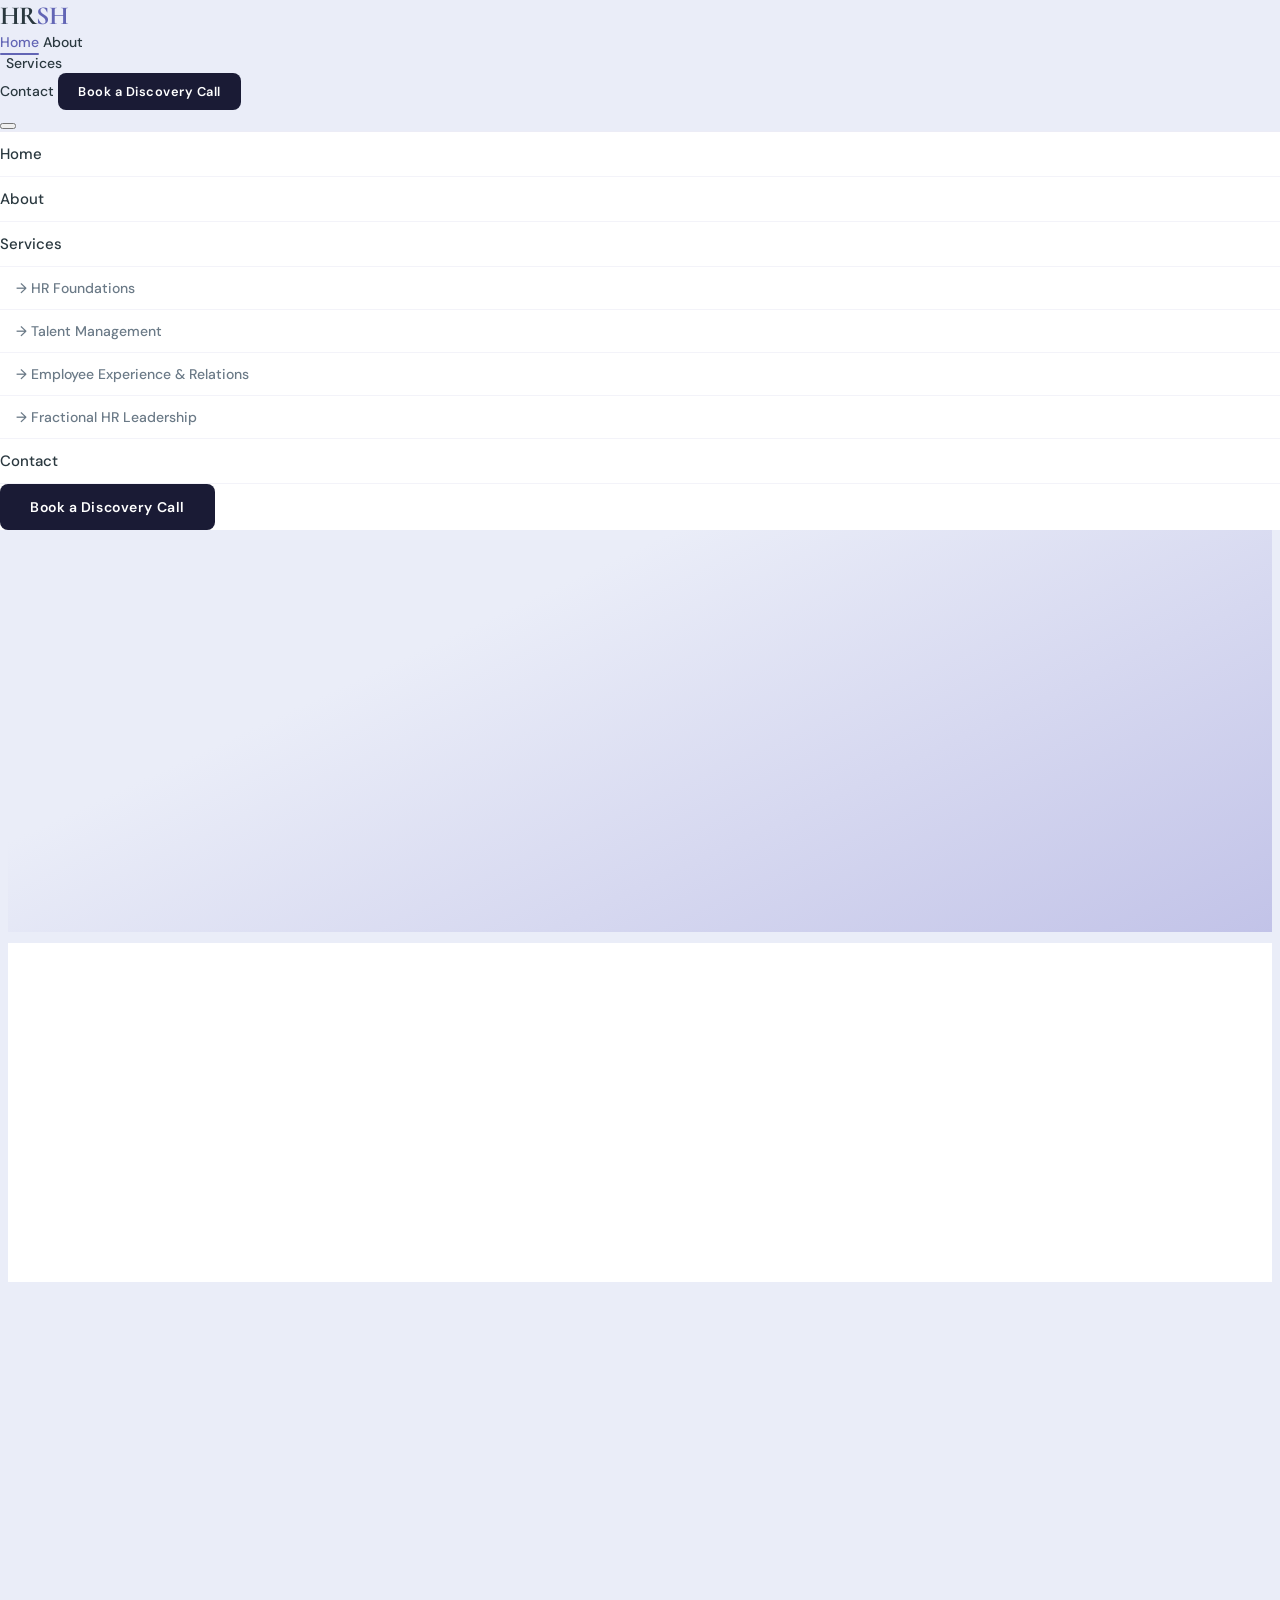
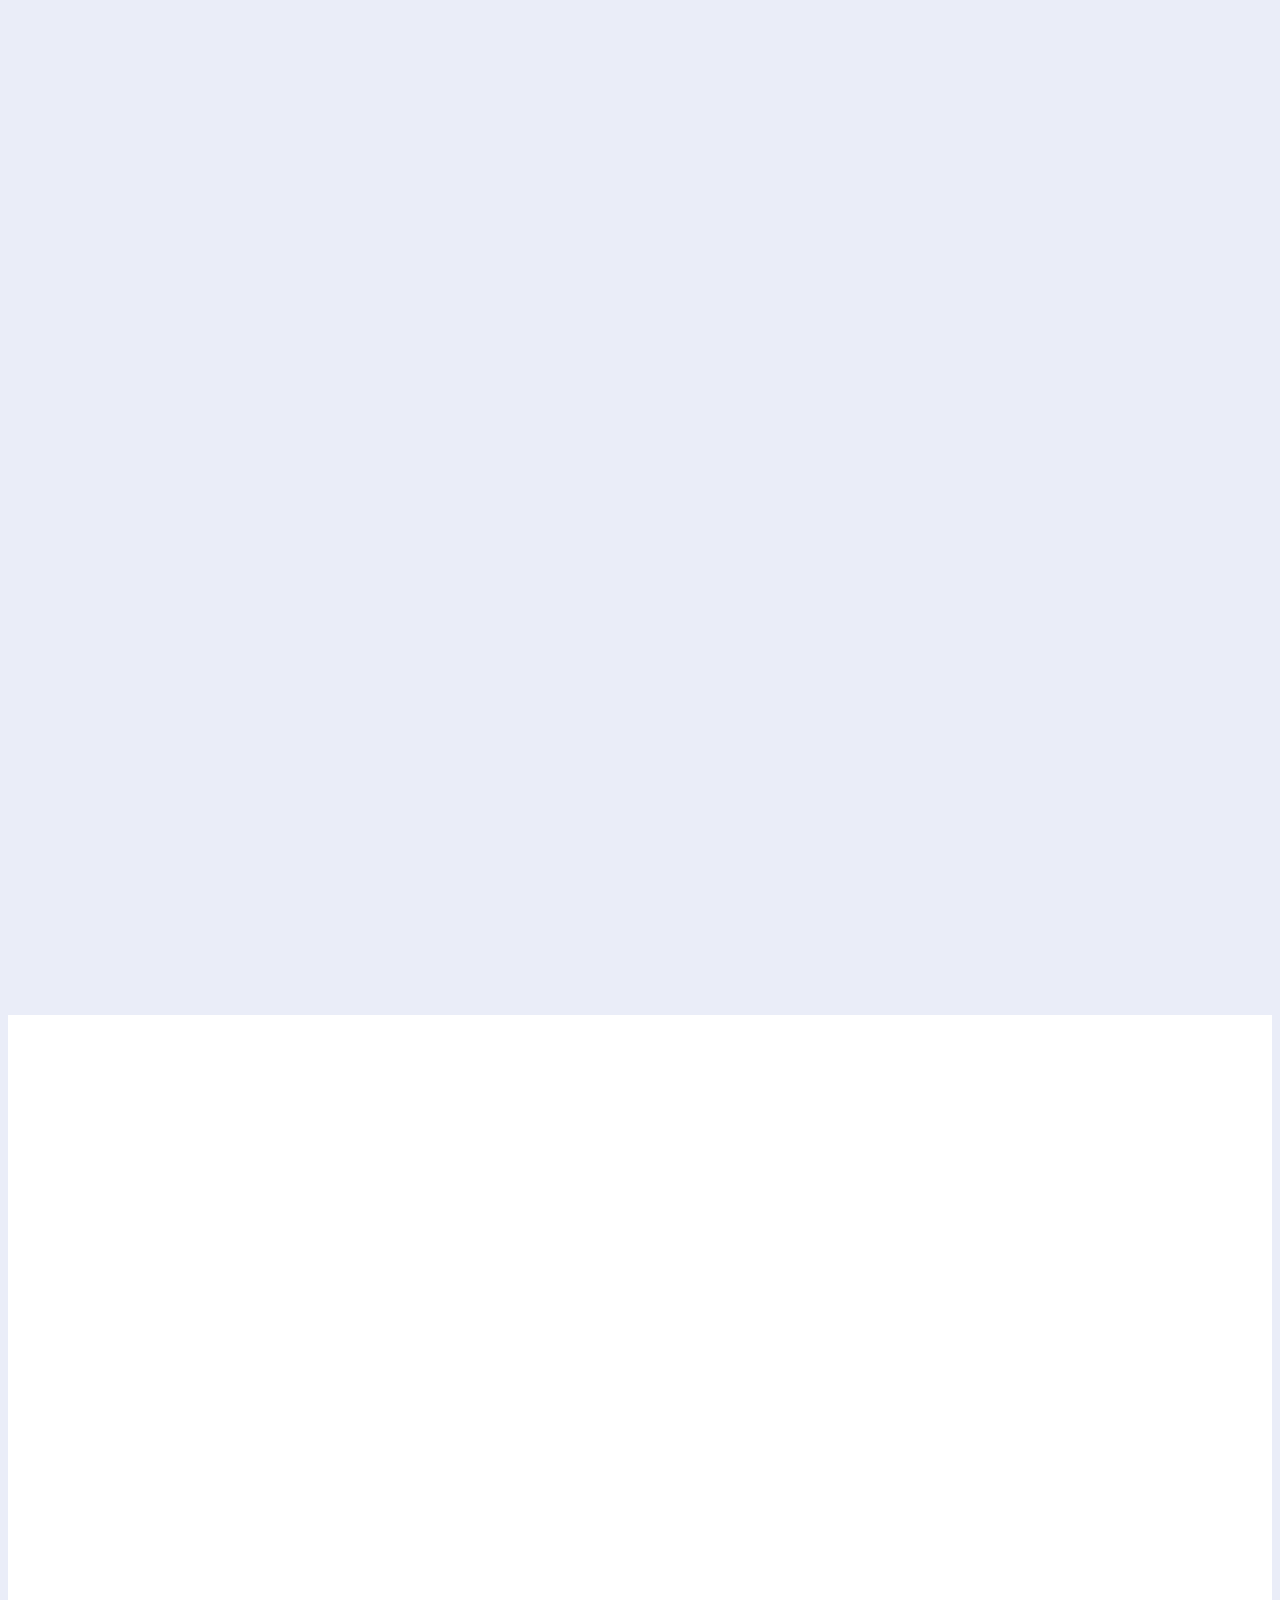
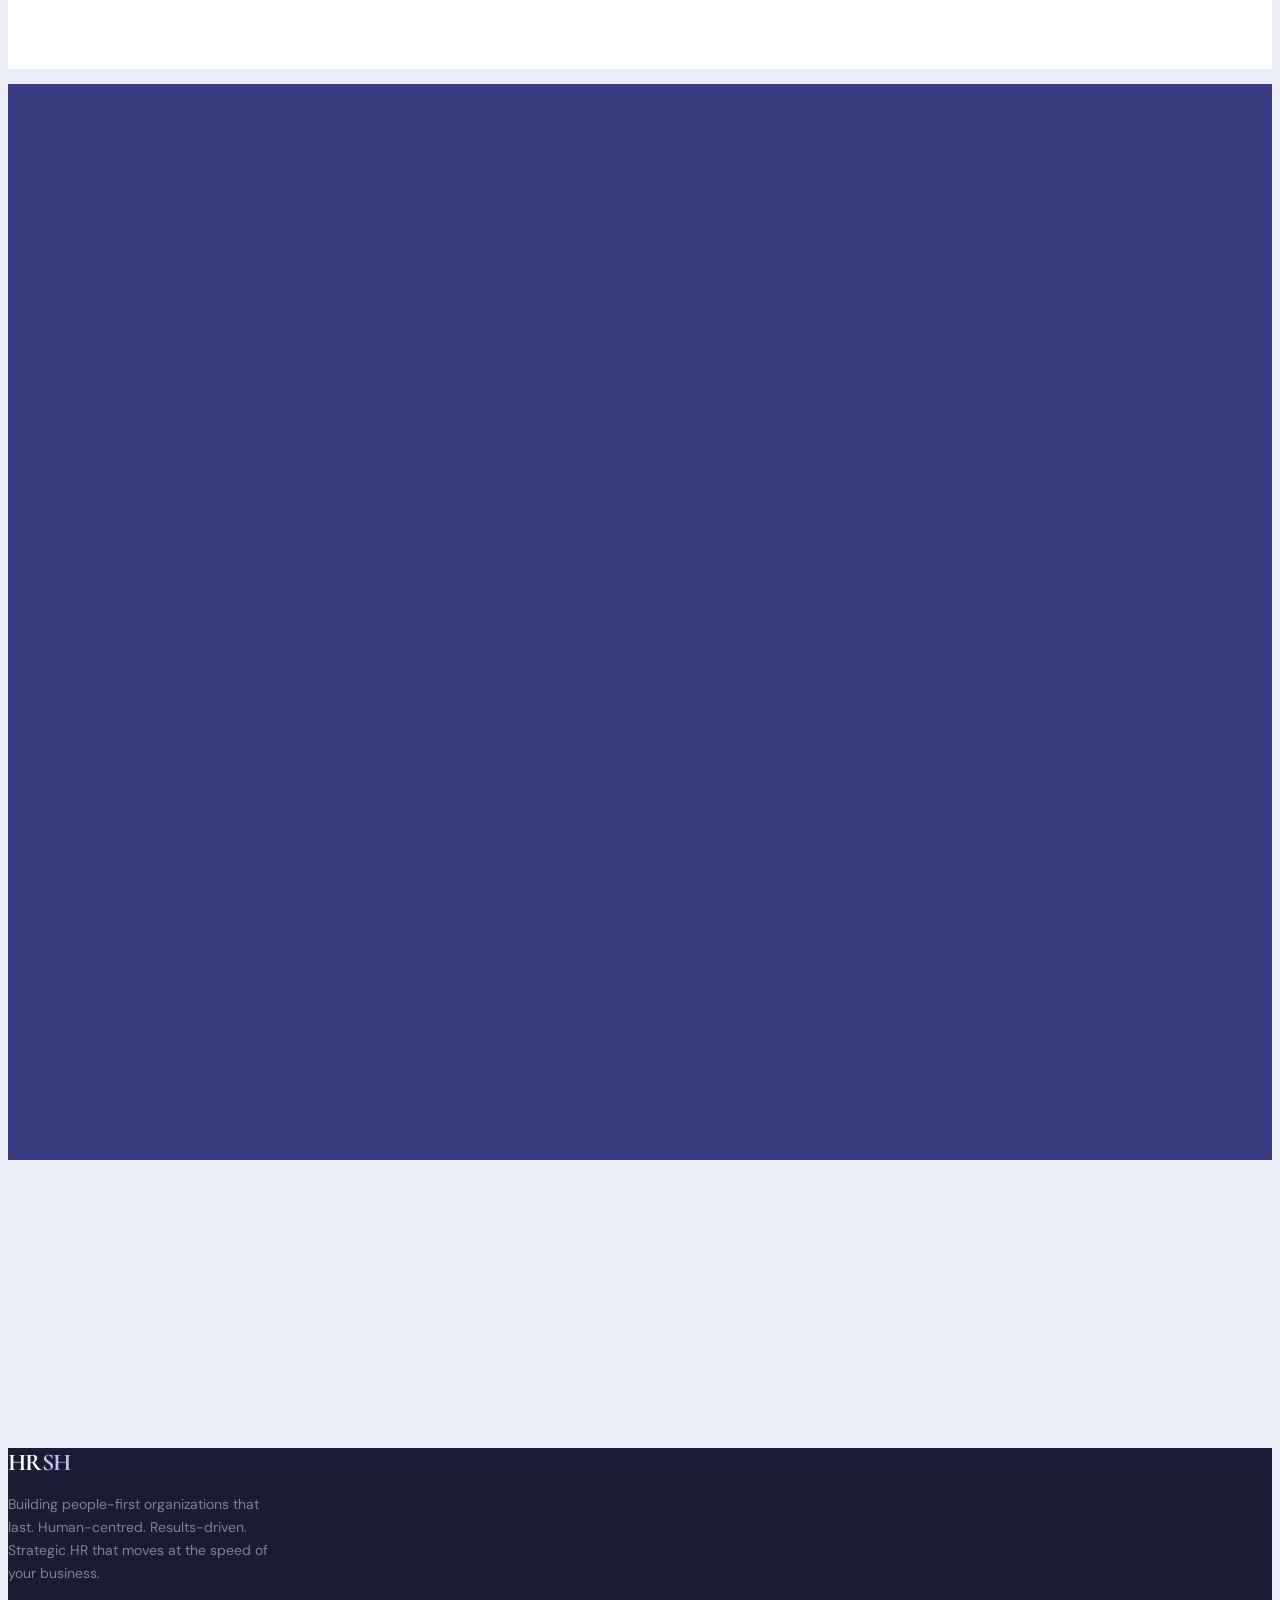
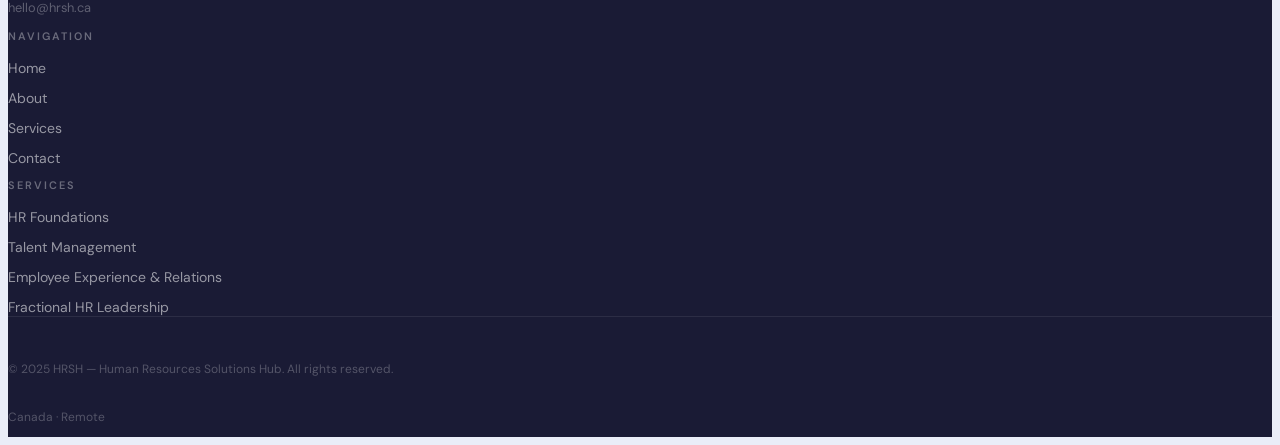
==== index.html @ 777a54f0 "Initial commit" ====
<!doctype html>
<html lang="en">
  <head>
    <meta charset="UTF-8" />
    <meta name="viewport" content="width=device-width, initial-scale=1.0" />
    <title>HRSH — Human Resources Solutions Hub</title>
    <script src="https://cdn.tailwindcss.com/3.4.17"></script>
    <script src="https://cdn.jsdelivr.net/npm/lucide@0.263.0/dist/umd/lucide.min.js"></script>
    <link rel="preconnect" href="https://fonts.googleapis.com" />
    <link
      href="https://fonts.googleapis.com/css2?family=Cormorant+Garamond:ital,wght@0,300;0,400;0,500;0,600;0,700;1,300;1,400;1,500;1,600;1,700&family=DM+Sans:wght@300;400;500;600&display=swap"
      rel="stylesheet"
    />
    <script>
      tailwind.config = {
        theme: {
          extend: {
            colors: {
              "pg-bg": "#EAEDF8",
              surface: "#FFFFFF",
              "txt-dark": "#2A383F",
              "txt-mid": "#6B7A87",
              peri: "#6265B5",
              "peri-deep": "#3A3D82",
              "peri-lite": "#C2C3E8",
              "cta-blk": "#1A1B35",
            },
            fontFamily: {
              display: ['"Cormorant Garamond"', "Georgia", "serif"],
              body: ['"DM Sans"', "system-ui", "sans-serif"],
            },
          },
        },
      };
    </script>

        <link rel="stylesheet" href="css/styles.css" />

  </head>

  <body class="font-body">
    <!-- ═══ NAV ═══ -->
    <nav class="nav-wrap" id="main-nav">
      <div
        class="max-w-7xl mx-auto px-6 lg:px-12 flex items-center justify-between h-20"
      >
        <a
          href="#"
          onclick="
            navigateTo('home');
            return false;
          "
          class="logo-mark"
          >HR<span class="sh">SH</span></a
        >
        <div class="hidden md:flex items-center gap-10">
          <a
            href="#"
            onclick="
              navigateTo('home');
              return false;
            "
            class="nav-link active"
            data-nav="home"
            >Home</a
          >
          <a
            href="#"
            onclick="
              navigateTo('about');
              return false;
            "
            class="nav-link"
            data-nav="about"
            >About</a
          >
          <div class="has-dropdown">
            <button
              class="nav-link flex items-center gap-1"
              data-nav="services"
              onclick="
                navigateTo('services');
                return false;
              "
            >
              Services
              <i
                data-lucide="chevron-down"
                class="w-3.5 h-3.5 dropdown-arrow"
              ></i>
            </button>
            <div class="dropdown-menu">
              <div
                class="dropdown-item"
                onclick="navigateTo('svc-foundations')"
              >
                <span class="di-icon"
                  ><i
                    data-lucide="layers"
                    class="w-3.5 h-3.5"
                    style="color: #6265b5"
                  ></i></span
                >HR Foundations
              </div>
              <div class="dropdown-item" onclick="navigateTo('svc-talent')">
                <span class="di-icon"
                  ><i
                    data-lucide="users"
                    class="w-3.5 h-3.5"
                    style="color: #6265b5"
                  ></i></span
                >Talent Management
              </div>
              <div class="dropdown-item" onclick="navigateTo('svc-experience')">
                <span class="di-icon"
                  ><i
                    data-lucide="heart"
                    class="w-3.5 h-3.5"
                    style="color: #6265b5"
                  ></i></span
                >Employee Experience &amp; Relations
              </div>
              <div class="dropdown-item" onclick="navigateTo('svc-fractional')">
                <span class="di-icon"
                  ><i
                    data-lucide="briefcase"
                    class="w-3.5 h-3.5"
                    style="color: #6265b5"
                  ></i></span
                >Fractional HR Leadership
              </div>
            </div>
          </div>
          <a
            href="#"
            onclick="
              navigateTo('contact');
              return false;
            "
            class="nav-link"
            data-nav="contact"
            >Contact</a
          >
          <a
            href="#"
            onclick="
              navigateTo('contact');
              return false;
            "
            class="btn-cta"
            style="padding: 0.625rem 1.25rem; font-size: 0.8rem"
            >Book a Discovery Call</a
          >
        </div>
        <button id="mobileToggle" class="md:hidden p-2" style="color: #2a383f">
          <i data-lucide="menu" class="w-6 h-6"></i>
        </button>
      </div>
      <div
        id="mobile-menu"
        class="hidden md:hidden px-6 pb-6 pt-2"
        style="
          background: #ffffff;
          border-top: 1px solid rgba(98, 101, 181, 0.12);
        "
      >
        <a
          href="#"
          onclick="
            navigateTo('home');
            toggleMobile();
            return false;
          "
          class="mobile-nav-link"
          >Home</a
        >
        <a
          href="#"
          onclick="
            navigateTo('about');
            toggleMobile();
            return false;
          "
          class="mobile-nav-link"
          >About</a
        >
        <a
          href="#"
          onclick="
            navigateTo('services');
            toggleMobile();
            return false;
          "
          class="mobile-nav-link"
          >Services</a
        >
        <a
          href="#"
          onclick="
            navigateTo('svc-foundations');
            toggleMobile();
            return false;
          "
          class="mobile-nav-link"
          style="padding-left: 1rem; font-size: 0.875rem; color: #6b7a87"
          >&#8594; HR Foundations</a
        >
        <a
          href="#"
          onclick="
            navigateTo('svc-talent');
            toggleMobile();
            return false;
          "
          class="mobile-nav-link"
          style="padding-left: 1rem; font-size: 0.875rem; color: #6b7a87"
          >&#8594; Talent Management</a
        >
        <a
          href="#"
          onclick="
            navigateTo('svc-experience');
            toggleMobile();
            return false;
          "
          class="mobile-nav-link"
          style="padding-left: 1rem; font-size: 0.875rem; color: #6b7a87"
          >&#8594; Employee Experience &amp; Relations</a
        >
        <a
          href="#"
          onclick="
            navigateTo('svc-fractional');
            toggleMobile();
            return false;
          "
          class="mobile-nav-link"
          style="padding-left: 1rem; font-size: 0.875rem; color: #6b7a87"
          >&#8594; Fractional HR Leadership</a
        >
        <a
          href="#"
          onclick="
            navigateTo('contact');
            toggleMobile();
            return false;
          "
          class="mobile-nav-link"
          >Contact</a
        >
        <a
          href="#"
          onclick="
            navigateTo('contact');
            toggleMobile();
            return false;
          "
          class="btn-cta mt-4 justify-center w-full"
          >Book a Discovery Call</a
        >
      </div>
    </nav>

    <!-- ═══════════════════════════════════════
     PAGE 1 — HOME
═══════════════════════════════════════ -->
    <div id="page-home" class="page active-page">
      <!-- HERO -->
      <section
        class="px-6 lg:px-12 pt-36 pb-24 lg:pt-44 lg:pb-32"
        style="background: linear-gradient(155deg, #eaedf8 55%, #c2c3e8 100%)"
      >
        <div class="max-w-7xl mx-auto">
          <div class="grid lg:grid-cols-2 gap-16 items-center">
            <div>
              <p class="eyebrow mb-6 fade-up">Human-Centred. Results-Driven.</p>
              <h1 class="display-hero mb-7 fade-up d1" style="color: #2a383f">
                Growing Teams.<br /><em style="color: #6265b5"
                  >Stronger Foundations.</em
                >
              </h1>
              <p
                class="body-lg mb-10 max-w-lg fade-up d2"
                style="color: #6b7a87"
              >
                When your team gets bigger, your HR needs to get smarter. HRSH
                builds lean, automated HR foundations that give your business
                the structure to move fast, without the overhead.
              </p>
              <div class="flex flex-wrap gap-4 fade-up d3">
                <a
                  href="#"
                  onclick="
                    navigateTo('contact');
                    return false;
                  "
                  class="btn-cta"
                  >Build Your HR Foundation
                  <i data-lucide="arrow-right" class="w-4 h-4"></i
                ></a>
                <a
                  href="#"
                  onclick="
                    navigateTo('services');
                    return false;
                  "
                  class="btn-outline"
                  >Our Services</a
                >
              </div>
            </div>
            <div class="hidden lg:block fade-up d2">
              <div class="hero-photo" style="height: 480px">
                <img
                  src="https://images.unsplash.com/photo-1522071820081-009f0129c71c?w=900&auto=format&fit=crop&q=80"
                  alt="Happy team collaborating in a bright modern office"
                  loading="lazy"
                />
                <div class="hero-overlay"></div>
                <div
                  style="
                    position: absolute;
                    bottom: 1.5rem;
                    left: 1.5rem;
                    background: rgba(255, 255, 255, 0.96);
                    border-radius: 12px;
                    padding: 1rem 1.25rem;
                    box-shadow: 0 12px 32px rgba(42, 56, 63, 0.14);
                    border: 1px solid rgba(194, 195, 232, 0.4);
                  "
                >
                  <p
                    class="eyebrow"
                    style="font-size: 0.6rem; margin-bottom: 0.25rem"
                  >
                    Proven Impact
                  </p>
                  <p
                    style="
                      font-family: &quot;Cormorant Garamond&quot;, serif;
                      font-size: 2.25rem;
                      font-weight: 700;
                      color: #6265b5;
                      line-height: 1;
                    "
                  >
                    3&times;
                  </p>
                  <p
                    style="
                      font-size: 0.75rem;
                      color: #6b7a87;
                      font-weight: 500;
                      margin-top: 0.2rem;
                    "
                  >
                    Faster Hiring
                  </p>
                </div>
              </div>
            </div>
          </div>
        </div>
      </section>

      <!-- WHY HRSH -->
      <section class="py-24 lg:py-32 px-6 lg:px-12" style="background: #ffffff">
        <div class="max-w-7xl mx-auto">
          <div class="grid lg:grid-cols-2 gap-20 items-start">
            <div class="fade-up">
              <p class="eyebrow mb-5">Why Choose HRSH</p>
              <h2 class="display-h2 mb-6" style="color: #2a383f">
                Growth Brings Complexity. Your HR Foundation Is How You Manage
                It.
              </h2>
              <div class="peri-line"></div>
            </div>
            <div class="fade-up d2">
              <p class="body-lg mb-6" style="color: #6b7a87">
                More hires mean more complexity. More complexity means the
                informal approach: the spreadsheets, the ad hoc policies, the
                figuring-it-out-as-you-go, stops being enough.
              </p>
              <p class="body-lg mb-6" style="color: #6b7a87">
                That's the moment HRSH is built for.
              </p>
              <p class="body-lg" style="color: #6b7a87">
                We design and automate the HR infrastructure that lets you keep
                hiring confidently, stay compliant, and build a team that
                performs, without adding headcount to your HR function.
              </p>
            </div>
          </div>
        </div>
      </section>

      <!-- SERVICES SNAPSHOT -->
      <section class="py-24 lg:py-32 px-6 lg:px-12" style="background: #eaedf8">
        <div class="max-w-7xl mx-auto">
          <div class="mb-14 fade-up">
            <p class="eyebrow mb-4">What We Do</p>
            <h2 class="display-h2 mb-3" style="color: #2a383f">
              Four Ways We Build Your HR Foundation
            </h2>
            <p class="body-sm max-w-xl">
              Each service is built to flex as your business evolves. Start
              where the priority is. Add more when you're ready.
            </p>
          </div>
          <div class="grid md:grid-cols-2 gap-6 mb-12">
            <div
              class="service-tile fade-up d1"
              onclick="navigateTo('svc-foundations')"
            >
              <h3 class="display-h3 mb-2" style="color: #2a383f">
                HR Foundations
              </h3>
              <p
                class="mb-3"
                style="
                  color: #6265b5;
                  font-size: 0.875rem;
                  font-weight: 600;
                  font-style: italic;
                "
              >
                Efficient systems. Built to last.
              </p>
              <p class="body-sm mb-6">
                A complete audit of where you stand today: policies, handbooks,
                processes, and workflows, followed by a lean, automated HR
                foundation built for where you're headed.
              </p>
              <div
                class="flex items-center gap-2"
                style="color: #6265b5; font-size: 0.875rem; font-weight: 600"
              >
                Explore service
                <i data-lucide="arrow-right" class="w-4 h-4 tile-arrow"></i>
              </div>
            </div>
            <div
              class="service-tile fade-up d2"
              onclick="navigateTo('svc-talent')"
            >
              <h3 class="display-h3 mb-2" style="color: #2a383f">
                Talent Management
              </h3>
              <p
                class="mb-3"
                style="
                  color: #6265b5;
                  font-size: 0.875rem;
                  font-weight: 600;
                  font-style: italic;
                "
              >
                Hire well. Build better.
              </p>
              <p class="body-sm mb-6">
                The recruitment, performance, and development infrastructure to
                bring the right people in, set them up for success, and keep
                your standards high as your headcount climbs.
              </p>
              <div
                class="flex items-center gap-2"
                style="color: #6265b5; font-size: 0.875rem; font-weight: 600"
              >
                Explore service
                <i data-lucide="arrow-right" class="w-4 h-4 tile-arrow"></i>
              </div>
            </div>
            <div
              class="service-tile fade-up d3"
              onclick="navigateTo('svc-experience')"
            >
              <h3 class="display-h3 mb-2" style="color: #2a383f">
                Employee Experience &amp; Relations
              </h3>
              <p
                class="mb-3"
                style="
                  color: #6265b5;
                  font-size: 0.875rem;
                  font-weight: 600;
                  font-style: italic;
                "
              >
                Culture that holds as you grow.
              </p>
              <p class="body-sm mb-6">
                Structured engagement, clear communication frameworks, and
                employee relations processes that build a culture grounded in
                your values and keep it consistent as your team grows.
              </p>
              <div
                class="flex items-center gap-2"
                style="color: #6265b5; font-size: 0.875rem; font-weight: 600"
              >
                Explore service
                <i data-lucide="arrow-right" class="w-4 h-4 tile-arrow"></i>
              </div>
            </div>
            <div
              class="service-tile fade-up d4"
              onclick="navigateTo('svc-fractional')"
            >
              <h3 class="display-h3 mb-2" style="color: #2a383f">
                Fractional HR Leadership &amp; Support
              </h3>
              <p
                class="mb-3"
                style="
                  color: #6265b5;
                  font-size: 0.875rem;
                  font-weight: 600;
                  font-style: italic;
                "
              >
                Senior HR expertise. Right-sized for your stage.
              </p>
              <p class="body-sm mb-6">
                Direct access to experienced HR leadership on a flexible basis,
                covering the strategic decisions, compliance questions, and
                people challenges that come with fast growth.
              </p>
              <div
                class="flex items-center gap-2"
                style="color: #6265b5; font-size: 0.875rem; font-weight: 600"
              >
                Explore service
                <i data-lucide="arrow-right" class="w-4 h-4 tile-arrow"></i>
              </div>
            </div>
          </div>
          <div class="text-center fade-up">
            <a
              href="#"
              onclick="
                navigateTo('services');
                return false;
              "
              class="btn-outline"
              >&#8594; See All Services</a
            >
          </div>
        </div>
      </section>

      <!-- HOW IT WORKS -->
      <section class="py-24 lg:py-32 px-6 lg:px-12" style="background: #ffffff">
        <div class="max-w-5xl mx-auto text-center">
          <p class="eyebrow mb-4 fade-up">Process</p>
          <h2 class="display-h2 mb-16 fade-up d1" style="color: #2a383f">
            How It Works
          </h2>
          <div class="grid md:grid-cols-3 gap-10">
            <div class="fade-up d1">
              <div class="process-badge mx-auto mb-6">1</div>
              <h3 class="display-h3 mb-3" style="color: #2a383f">
                Free Consultation
              </h3>
              <p class="body-sm">
                We map where you are and what your HR needs to look like to
                support your next phase.
              </p>
            </div>
            <div class="fade-up d2">
              <div class="process-badge mx-auto mb-6">2</div>
              <h3 class="display-h3 mb-3" style="color: #2a383f">
                Scoped Engagement
              </h3>
              <p class="body-sm">
                We scope the engagement: one service, a combination, or the full
                suite.
              </p>
            </div>
            <div class="fade-up d3">
              <div class="process-badge mx-auto mb-6">3</div>
              <h3 class="display-h3 mb-3" style="color: #2a383f">
                Build, Automate &amp; Scale
              </h3>
              <p class="body-sm">
                We build, automate, and optimize. Your HR scales as you do.
              </p>
            </div>
          </div>
        </div>
      </section>

      <!-- STATS -->
      <section class="py-24 lg:py-32 px-6 lg:px-12 peri-band">
        <div class="max-w-7xl mx-auto">
          <p class="eyebrow mb-4 text-center fade-up" style="color: #c2c3e8">
            By the Numbers
          </p>
          <h2
            class="display-h2 text-center mb-16 fade-up d1"
            style="color: #ffffff"
          >
            Results You Can Point To
          </h2>
          <div class="grid grid-cols-2 md:grid-cols-5 gap-8">
            <div class="text-center fade-up d1">
              <p class="stat-number">15%</p>
              <div class="stat-divider"></div>
              <p
                class="text-xs uppercase tracking-wider font-medium mt-1"
                style="color: rgba(255, 255, 255, 0.6)"
              >
                Improvement in Talent Retention
              </p>
            </div>
            <div class="text-center fade-up d2">
              <p class="stat-number">50%</p>
              <div class="stat-divider"></div>
              <p
                class="text-xs uppercase tracking-wider font-medium mt-1"
                style="color: rgba(255, 255, 255, 0.6)"
              >
                Leadership Promotions Within Six Months
              </p>
            </div>
            <div class="text-center fade-up d3">
              <p class="stat-number">10pts</p>
              <div class="stat-divider"></div>
              <p
                class="text-xs uppercase tracking-wider font-medium mt-1"
                style="color: rgba(255, 255, 255, 0.6)"
              >
                Increase in Engagement Scores
              </p>
            </div>
            <div class="text-center fade-up d3">
              <p class="stat-number">400+</p>
              <div class="stat-divider"></div>
              <p
                class="text-xs uppercase tracking-wider font-medium mt-1"
                style="color: rgba(255, 255, 255, 0.6)"
              >
                Employees Engaged Through DEIB Programming
              </p>
            </div>
            <div class="text-center fade-up d4">
              <p class="stat-number">30%</p>
              <div class="stat-divider"></div>
              <p
                class="text-xs uppercase tracking-wider font-medium mt-1"
                style="color: rgba(255, 255, 255, 0.6)"
              >
                Faster Time-to-Productivity After Onboarding Redesign
              </p>
            </div>
          </div>
        </div>
      </section>

      <!-- HOME CTA BANNER -->
      <section class="py-24 lg:py-32 px-6 lg:px-12" style="background: #eaedf8">
        <div class="max-w-3xl mx-auto text-center fade-up">
          <p class="eyebrow mb-5">Ready to Begin?</p>
          <h2 class="display-h2 mb-6" style="color: #2a383f">
            Ready to Build HR That Moves as Fast as Your Business?
          </h2>
          <p class="body-lg mb-4" style="color: #6b7a87">
            Let's start with where you are today and build the foundation your
            team needs for what's next.
          </p>
          <p class="body-sm mb-10">Book a free consultation.</p>
          <a
            href="#"
            onclick="
              navigateTo('contact');
              return false;
            "
            class="btn-cta"
            >Let's Get to Work! <i data-lucide="arrow-right" class="w-4 h-4"></i
          ></a>
        </div>
      </section>
    </div>


    <!-- FOOTER -->
    <footer class="py-16 px-6 lg:px-12 dark-band">
      <div class="max-w-7xl mx-auto">
        <div class="grid md:grid-cols-4 gap-12 mb-12">
          <div class="md:col-span-2">
            <a
              href="#"
              onclick="
                navigateTo('home');
                return false;
              "
              style="
                font-family: &quot;Cormorant Garamond&quot;, serif;
                font-weight: 700;
                font-size: 1.5rem;
                color: #ffffff;
                letter-spacing: -0.03em;
                text-decoration: none;
              "
              >HR<span style="color: #c2c3e8">SH</span></a
            >
            <p
              style="
                color: rgba(255, 255, 255, 0.45);
                font-size: 0.875rem;
                margin-top: 1rem;
                line-height: 1.65;
                max-width: 280px;
              "
            >
              Building people-first organizations that last. Human-centred.
              Results-driven. Strategic HR that moves at the speed of your
              business.
            </p>
            <p
              style="
                color: rgba(255, 255, 255, 0.3);
                font-size: 0.8rem;
                margin-top: 0.75rem;
              "
            >
              hello@hrsh.ca
            </p>
          </div>
          <div>
            <p
              style="
                color: rgba(255, 255, 255, 0.35);
                font-size: 0.68rem;
                text-transform: uppercase;
                letter-spacing: 0.18em;
                font-weight: 600;
                margin-bottom: 1rem;
              "
            >
              Navigation
            </p>
            <div style="display: flex; flex-direction: column; gap: 0.75rem">
              <a
                href="#"
                onclick="
                  navigateTo('home');
                  return false;
                "
                style="
                  color: rgba(255, 255, 255, 0.55);
                  font-size: 0.875rem;
                  text-decoration: none;
                "
                onmouseover="this.style.color = '#FFF'"
                onmouseout="this.style.color = 'rgba(255,255,255,0.55)'"
                >Home</a
              >
              <a
                href="#"
                onclick="
                  navigateTo('about');
                  return false;
                "
                style="
                  color: rgba(255, 255, 255, 0.55);
                  font-size: 0.875rem;
                  text-decoration: none;
                "
                onmouseover="this.style.color = '#FFF'"
                onmouseout="this.style.color = 'rgba(255,255,255,0.55)'"
                >About</a
              >
              <a
                href="#"
                onclick="
                  navigateTo('services');
                  return false;
                "
                style="
                  color: rgba(255, 255, 255, 0.55);
                  font-size: 0.875rem;
                  text-decoration: none;
                "
                onmouseover="this.style.color = '#FFF'"
                onmouseout="this.style.color = 'rgba(255,255,255,0.55)'"
                >Services</a
              >
              <a
                href="#"
                onclick="
                  navigateTo('contact');
                  return false;
                "
                style="
                  color: rgba(255, 255, 255, 0.55);
                  font-size: 0.875rem;
                  text-decoration: none;
                "
                onmouseover="this.style.color = '#FFF'"
                onmouseout="this.style.color = 'rgba(255,255,255,0.55)'"
                >Contact</a
              >
            </div>
          </div>
          <div>
            <p
              style="
                color: rgba(255, 255, 255, 0.35);
                font-size: 0.68rem;
                text-transform: uppercase;
                letter-spacing: 0.18em;
                font-weight: 600;
                margin-bottom: 1rem;
              "
            >
              Services
            </p>
            <div style="display: flex; flex-direction: column; gap: 0.75rem">
              <a
                href="#"
                onclick="
                  navigateTo('svc-foundations');
                  return false;
                "
                style="
                  color: rgba(255, 255, 255, 0.55);
                  font-size: 0.875rem;
                  text-decoration: none;
                "
                onmouseover="this.style.color = '#FFF'"
                onmouseout="this.style.color = 'rgba(255,255,255,0.55)'"
                >HR Foundations</a
              >
              <a
                href="#"
                onclick="
                  navigateTo('svc-talent');
                  return false;
                "
                style="
                  color: rgba(255, 255, 255, 0.55);
                  font-size: 0.875rem;
                  text-decoration: none;
                "
                onmouseover="this.style.color = '#FFF'"
                onmouseout="this.style.color = 'rgba(255,255,255,0.55)'"
                >Talent Management</a
              >
              <a
                href="#"
                onclick="
                  navigateTo('svc-experience');
                  return false;
                "
                style="
                  color: rgba(255, 255, 255, 0.55);
                  font-size: 0.875rem;
                  text-decoration: none;
                "
                onmouseover="this.style.color = '#FFF'"
                onmouseout="this.style.color = 'rgba(255,255,255,0.55)'"
                >Employee Experience &amp; Relations</a
              >
              <a
                href="#"
                onclick="
                  navigateTo('svc-fractional');
                  return false;
                "
                style="
                  color: rgba(255, 255, 255, 0.55);
                  font-size: 0.875rem;
                  text-decoration: none;
                "
                onmouseover="this.style.color = '#FFF'"
                onmouseout="this.style.color = 'rgba(255,255,255,0.55)'"
                >Fractional HR Leadership</a
              >
            </div>
          </div>
        </div>
        <div
          style="
            border-top: 1px solid rgba(255, 255, 255, 0.08);
            padding-top: 2rem;
            display: flex;
            flex-direction: column;
            gap: 0.5rem;
          "
        >
          <p style="color: rgba(255, 255, 255, 0.25); font-size: 0.75rem">
            &#169; 2025 HRSH &#8212; Human Resources Solutions Hub. All rights
            reserved.
          </p>
          <p style="color: rgba(255, 255, 255, 0.25); font-size: 0.75rem">
            Canada &#183; Remote
          </p>
        </div>
      </div>
    </footer>
      <script src="js/main.js"></script>
  </body>
</html>
---- css/styles.css ----
html {
        scroll-behavior: smooth;
      }
      body {
        background: #eaedf8;
        color: #2a383f;
        font-family: "DM Sans", system-ui, sans-serif;
        overflow-x: hidden;
      }
      .page {
        display: none;
      }
      .page.active-page {
        display: block;
      }
      .display-hero {
        font-family: "Cormorant Garamond", serif;
        font-size: clamp(2.75rem, 6.5vw, 5rem);
        line-height: 1.06;
        letter-spacing: -0.02em;
        font-weight: 600;
      }
      .display-h2 {
        font-family: "Cormorant Garamond", serif;
        font-size: clamp(1.75rem, 3.5vw, 2.75rem);
        line-height: 1.15;
        letter-spacing: -0.01em;
        font-weight: 600;
      }
      .display-h3 {
        font-family: "Cormorant Garamond", serif;
        font-size: 1.625rem;
        line-height: 1.25;
        font-weight: 600;
      }
      .eyebrow {
        font-family: "DM Sans", sans-serif;
        font-size: 0.68rem;
        font-weight: 600;
        letter-spacing: 0.18em;
        text-transform: uppercase;
        color: #6265b5;
      }
      .body-lg {
        font-size: 1.05rem;
        line-height: 1.78;
      }
      .body-sm {
        font-size: 0.9375rem;
        line-height: 1.72;
        color: #6b7a87;
      }
      .logo-mark {
        font-family: "Cormorant Garamond", serif;
        font-weight: 700;
        font-size: 1.625rem;
        letter-spacing: -0.03em;
        color: #2a383f;
        text-decoration: none;
      }
      .logo-mark .sh {
        color: #6265b5;
      }
      .nav-wrap {
        position: fixed;
        top: 0;
        left: 0;
        width: 100%;
        z-index: 100;
        transition:
          background 0.4s,
          box-shadow 0.4s;
      }
      .nav-wrap.scrolled {
        background: rgba(234, 237, 248, 0.97);
        backdrop-filter: blur(16px);
        box-shadow: 0 1px 0 rgba(98, 101, 181, 0.14);
      }
      .nav-link {
        font-size: 0.875rem;
        font-weight: 500;
        color: #2a383f;
        position: relative;
        transition: color 0.25s;
        cursor: pointer;
        text-decoration: none;
        background: none;
        border: none;
        font-family: "DM Sans", sans-serif;
      }
      .nav-link::after {
        content: "";
        position: absolute;
        bottom: -4px;
        left: 0;
        width: 0;
        height: 2px;
        background: #6265b5;
        border-radius: 1px;
        transition: width 0.35s ease;
      }
      .nav-link:hover,
      .nav-link.active {
        color: #6265b5;
      }
      .nav-link:hover::after,
      .nav-link.active::after {
        width: 100%;
      }
      .has-dropdown {
        position: relative;
      }
      .dropdown-menu {
        position: absolute;
        top: calc(100% + 14px);
        left: 50%;
        transform: translateX(-50%) translateY(-8px);
        background: #ffffff;
        border: 1px solid rgba(98, 101, 181, 0.15);
        border-radius: 12px;
        padding: 0.5rem;
        min-width: 270px;
        box-shadow: 0 20px 48px rgba(42, 56, 63, 0.12);
        opacity: 0;
        pointer-events: none;
        transition:
          opacity 0.25s,
          transform 0.25s;
      }
      .has-dropdown:hover .dropdown-menu,
      .has-dropdown:focus-within .dropdown-menu {
        opacity: 1;
        pointer-events: all;
        transform: translateX(-50%) translateY(0);
      }
      .dropdown-item {
        display: flex;
        align-items: center;
        gap: 0.625rem;
        padding: 0.625rem 0.875rem;
        border-radius: 8px;
        font-size: 0.875rem;
        font-weight: 500;
        color: #2a383f;
        transition:
          background 0.2s,
          color 0.2s;
        cursor: pointer;
        font-family: "DM Sans", sans-serif;
      }
      .dropdown-item:hover {
        background: #eaedf8;
        color: #6265b5;
      }
      .di-icon {
        width: 28px;
        height: 28px;
        border-radius: 6px;
        background: #eaedf8;
        display: flex;
        align-items: center;
        justify-content: center;
        flex-shrink: 0;
        transition: background 0.2s;
      }
      .dropdown-item:hover .di-icon {
        background: #c2c3e8;
      }
      .dropdown-arrow {
        display: inline-block;
        margin-left: 3px;
        transition: transform 0.25s;
      }
      .has-dropdown:hover .dropdown-arrow {
        transform: rotate(180deg);
      }
      .btn-cta {
        display: inline-flex;
        align-items: center;
        gap: 0.5rem;
        background: #1a1b35;
        color: #ffffff;
        font-family: "DM Sans", sans-serif;
        font-weight: 600;
        font-size: 0.875rem;
        letter-spacing: 0.04em;
        padding: 0.875rem 1.875rem;
        border-radius: 8px;
        transition:
          background 0.3s,
          transform 0.3s,
          box-shadow 0.3s;
        text-decoration: none;
      }
      .btn-cta:hover {
        background: #3a3d82;
        transform: translateY(-2px);
        box-shadow: 0 12px 28px rgba(58, 61, 130, 0.28);
      }
      .btn-outline {
        display: inline-flex;
        align-items: center;
        gap: 0.5rem;
        border: 1.5px solid #1a1b35;
        color: #1a1b35;
        font-family: "DM Sans", sans-serif;
        font-weight: 600;
        font-size: 0.875rem;
        letter-spacing: 0.04em;
        padding: 0.875rem 1.875rem;
        border-radius: 8px;
        transition: all 0.3s;
        text-decoration: none;
      }
      .btn-outline:hover {
        background: #1a1b35;
        color: #ffffff;
        transform: translateY(-2px);
      }
      .card-white {
        background: #ffffff;
        border-radius: 16px;
        border: 1px solid rgba(98, 101, 181, 0.12);
        box-shadow: 0 4px 16px rgba(42, 56, 63, 0.06);
        transition:
          transform 0.35s,
          box-shadow 0.35s,
          border-color 0.35s;
      }
      .card-white:hover {
        transform: translateY(-5px);
        box-shadow: 0 20px 48px rgba(42, 56, 63, 0.1);
        border-color: rgba(98, 101, 181, 0.25);
      }
      .card-bg {
        background: #eaedf8;
        border-radius: 16px;
        border: 1px solid rgba(98, 101, 181, 0.1);
      }
      .service-tile {
        background: #ffffff;
        border-radius: 16px;
        border: 1px solid rgba(98, 101, 181, 0.12);
        box-shadow: 0 4px 16px rgba(42, 56, 63, 0.06);
        transition:
          transform 0.35s,
          box-shadow 0.35s,
          border-color 0.35s;
        cursor: pointer;
        padding: 2.25rem;
      }
      .service-tile:hover {
        transform: translateY(-8px);
        box-shadow: 0 24px 56px rgba(42, 56, 63, 0.13);
        border-color: #6265b5;
      }
      .service-tile:hover .tile-arrow {
        transform: translateX(5px);
      }
      .tile-icon {
        width: 52px;
        height: 52px;
        background: #eaedf8;
        border-radius: 12px;
        display: flex;
        align-items: center;
        justify-content: center;
        margin-bottom: 1.25rem;
      }
      .tile-arrow {
        transition: transform 0.3s;
      }
      .stat-number {
        font-family: "Cormorant Garamond", serif;
        font-size: 3.25rem;
        font-weight: 700;
        color: #c2c3e8;
        line-height: 1;
      }
      .stat-divider {
        width: 2rem;
        height: 2px;
        background: rgba(194, 195, 232, 0.5);
        border-radius: 1px;
        margin: 0.625rem auto;
      }
      .testi-card {
        background: #ffffff;
        border-radius: 16px;
        border: 1px solid rgba(98, 101, 181, 0.12);
        padding: 2rem;
        box-shadow: 0 4px 16px rgba(42, 56, 63, 0.05);
      }
      .testi-quote {
        font-family: "Cormorant Garamond", serif;
        font-size: 1.1rem;
        font-style: italic;
        line-height: 1.7;
        color: #2a383f;
      }
      .process-badge {
        width: 52px;
        height: 52px;
        border-radius: 50%;
        background: #6265b5;
        color: #ffffff;
        font-family: "Cormorant Garamond", serif;
        font-size: 1.375rem;
        font-weight: 700;
        display: flex;
        align-items: center;
        justify-content: center;
        flex-shrink: 0;
      }
      .peri-band {
        background: #3a3d82;
      }
      .dark-band {
        background: #1a1b35;
      }
      .badge {
        display: inline-flex;
        align-items: center;
        background: #c2c3e8;
        color: #3a3d82;
        font-size: 0.7rem;
        font-weight: 600;
        letter-spacing: 0.06em;
        border-radius: 100px;
        padding: 0.2rem 0.65rem;
        margin-bottom: 0.75rem;
      }
      .svc-number {
        font-family: "Cormorant Garamond", serif;
        font-size: 3.5rem;
        font-weight: 700;
        color: rgba(98, 101, 181, 0.15);
        line-height: 1;
        flex-shrink: 0;
        width: 3.5rem;
      }
      .check-item {
        display: flex;
        align-items: flex-start;
        gap: 0.625rem;
        margin-bottom: 0.5rem;
      }
      .check-dot {
        width: 6px;
        height: 6px;
        border-radius: 50%;
        background: #6265b5;
        flex-shrink: 0;
        margin-top: 0.5rem;
      }
      .form-field {
        width: 100%;
        background: #ffffff;
        border: 1px solid #d8dce8;
        border-radius: 8px;
        padding: 0.75rem 1rem;
        font-family: "DM Sans", sans-serif;
        font-size: 0.875rem;
        color: #2a383f;
        transition:
          border-color 0.25s,
          box-shadow 0.25s;
      }
      .form-field:focus {
        outline: none;
        border-color: #6265b5;
        box-shadow: 0 0 0 3px rgba(98, 101, 181, 0.15);
      }
      .form-field::placeholder {
        color: #a8b0ba;
      }
      .form-label {
        font-size: 0.68rem;
        font-weight: 600;
        letter-spacing: 0.14em;
        text-transform: uppercase;
        color: #6265b5;
        margin-bottom: 0.5rem;
        display: block;
      }
      .hero-photo {
        border-radius: 20px;
        overflow: hidden;
        position: relative;
        box-shadow: 0 24px 64px rgba(42, 56, 63, 0.18);
      }
      .hero-photo img {
        width: 100%;
        height: 100%;
        object-fit: cover;
        display: block;
      }
      .hero-overlay {
        position: absolute;
        inset: 0;
        background: linear-gradient(
          135deg,
          rgba(98, 101, 181, 0.12) 0%,
          rgba(58, 61, 130, 0.04) 100%
        );
      }
      .peri-line {
        height: 2px;
        background: linear-gradient(90deg, #6265b5, #c2c3e8);
        border-radius: 1px;
        width: 2.5rem;
      }
      .dark-hero {
        background: #1a1b35;
      }
      .mobile-nav-link {
        display: block;
        padding: 0.75rem 0;
        font-size: 0.9375rem;
        font-weight: 500;
        color: #2a383f;
        border-bottom: 1px solid rgba(98, 101, 181, 0.08);
        transition: color 0.2s;
        text-decoration: none;
      }
      .mobile-nav-link:hover {
        color: #6265b5;
      }
      .fade-up {
        opacity: 0;
        transform: translateY(28px);
        transition:
          opacity 0.75s ease,
          transform 0.75s ease;
      }
      .fade-up.visible {
        opacity: 1;
        transform: translateY(0);
      }
      .d1 {
        transition-delay: 0.1s;
      }
      .d2 {
        transition-delay: 0.2s;
      }
      .d3 {
        transition-delay: 0.3s;
      }
      .d4 {
        transition-delay: 0.4s;
      }
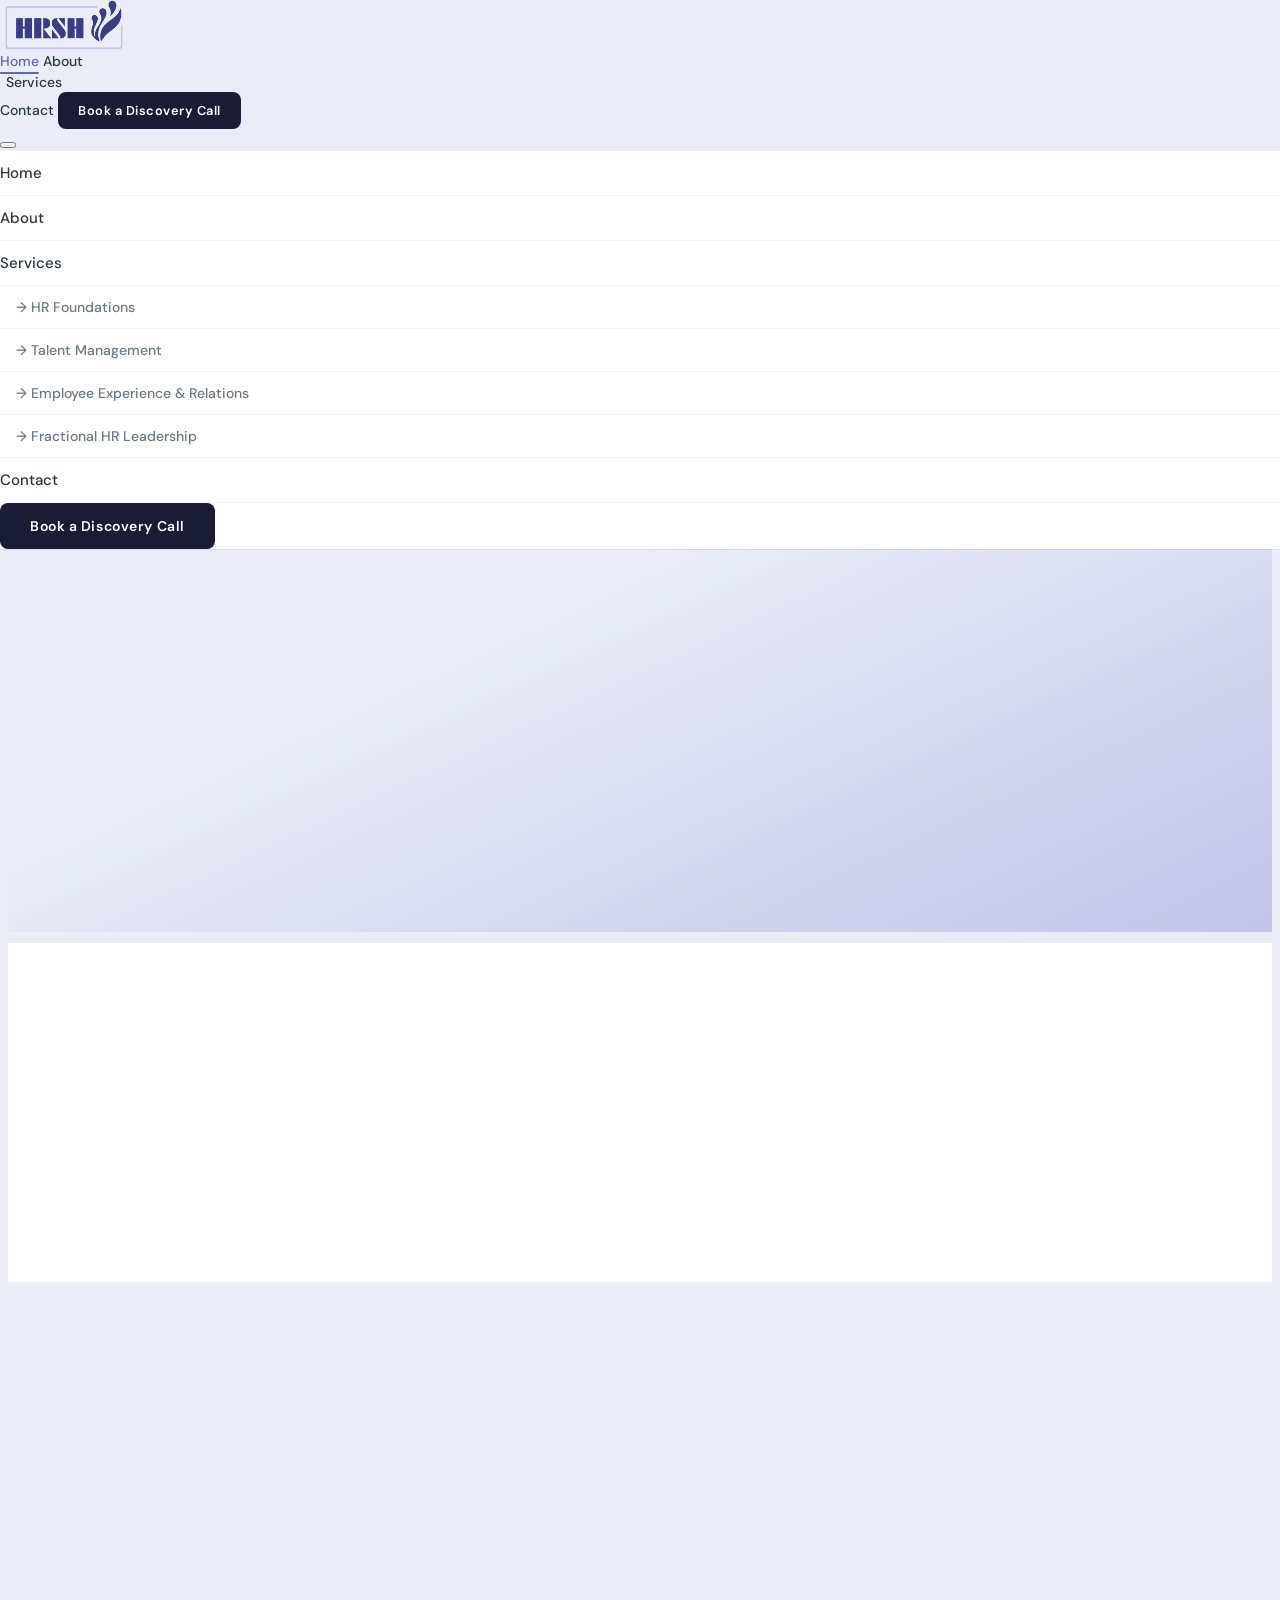
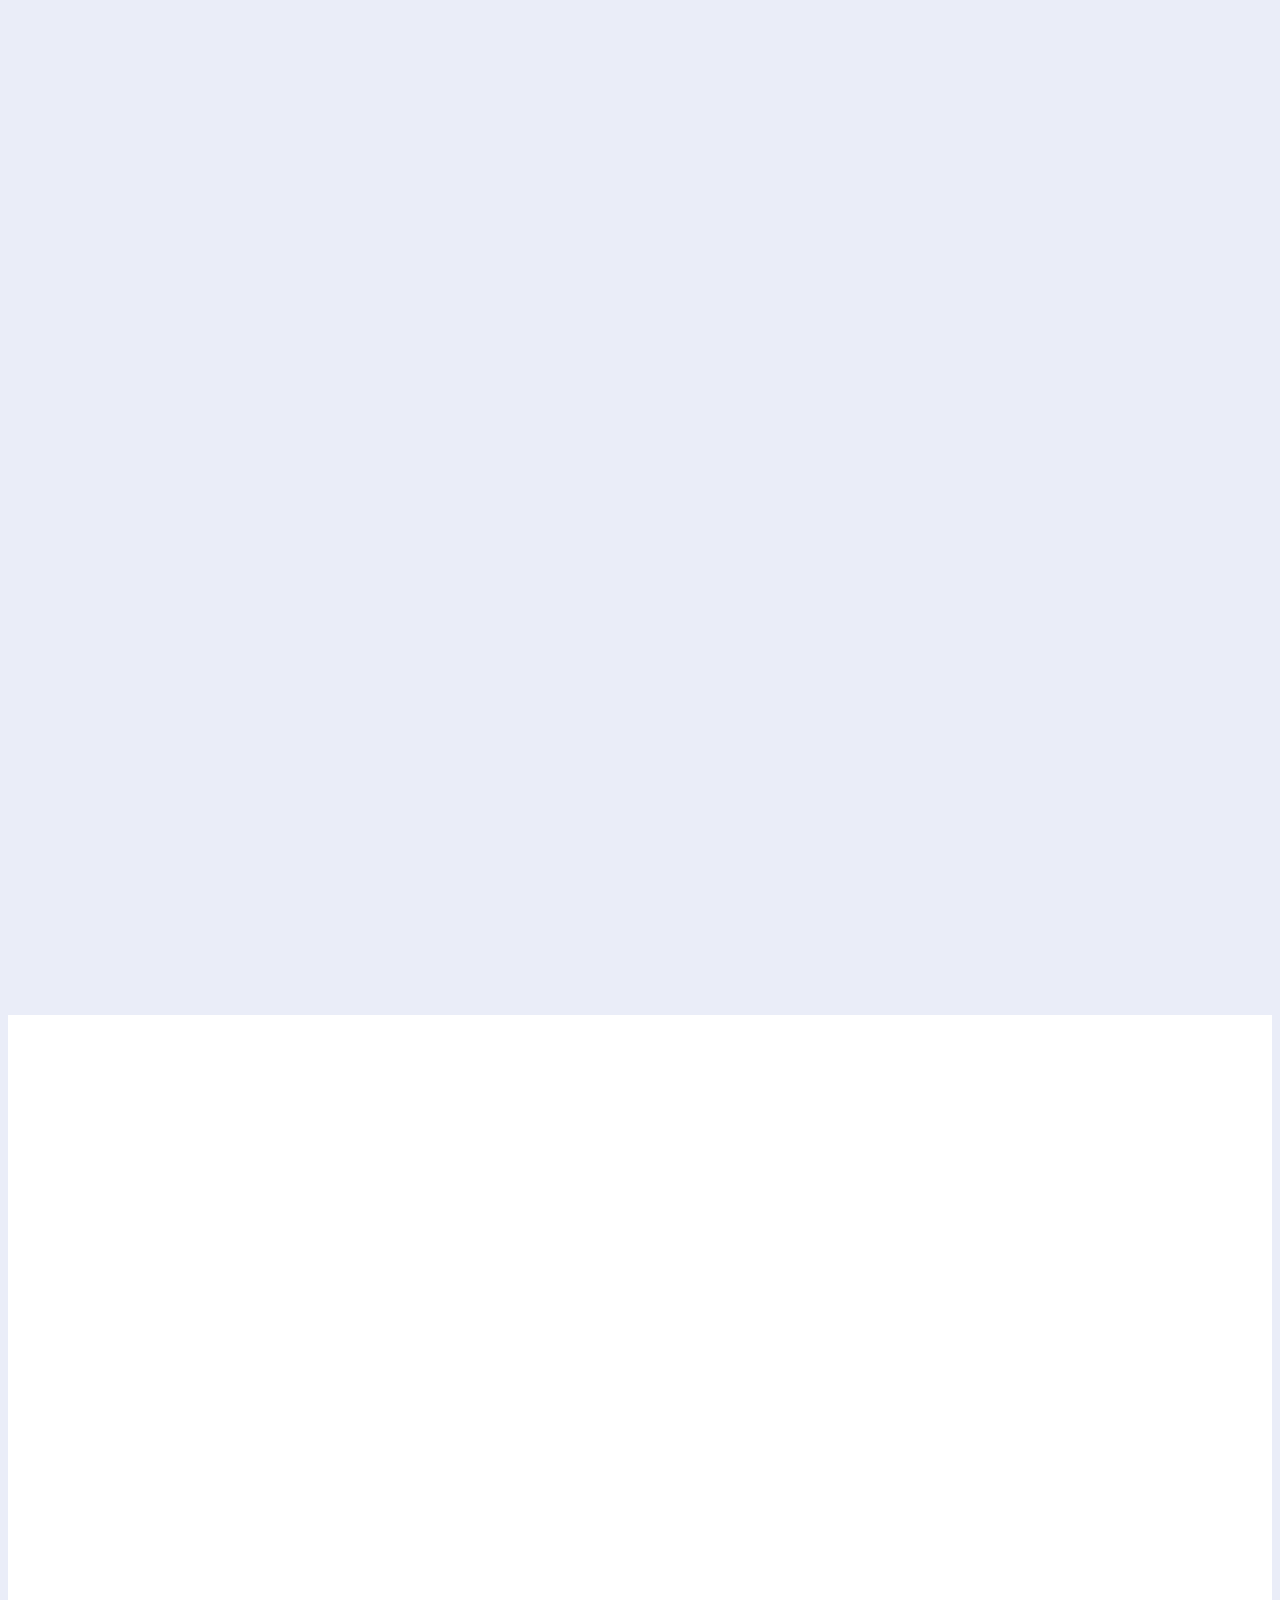
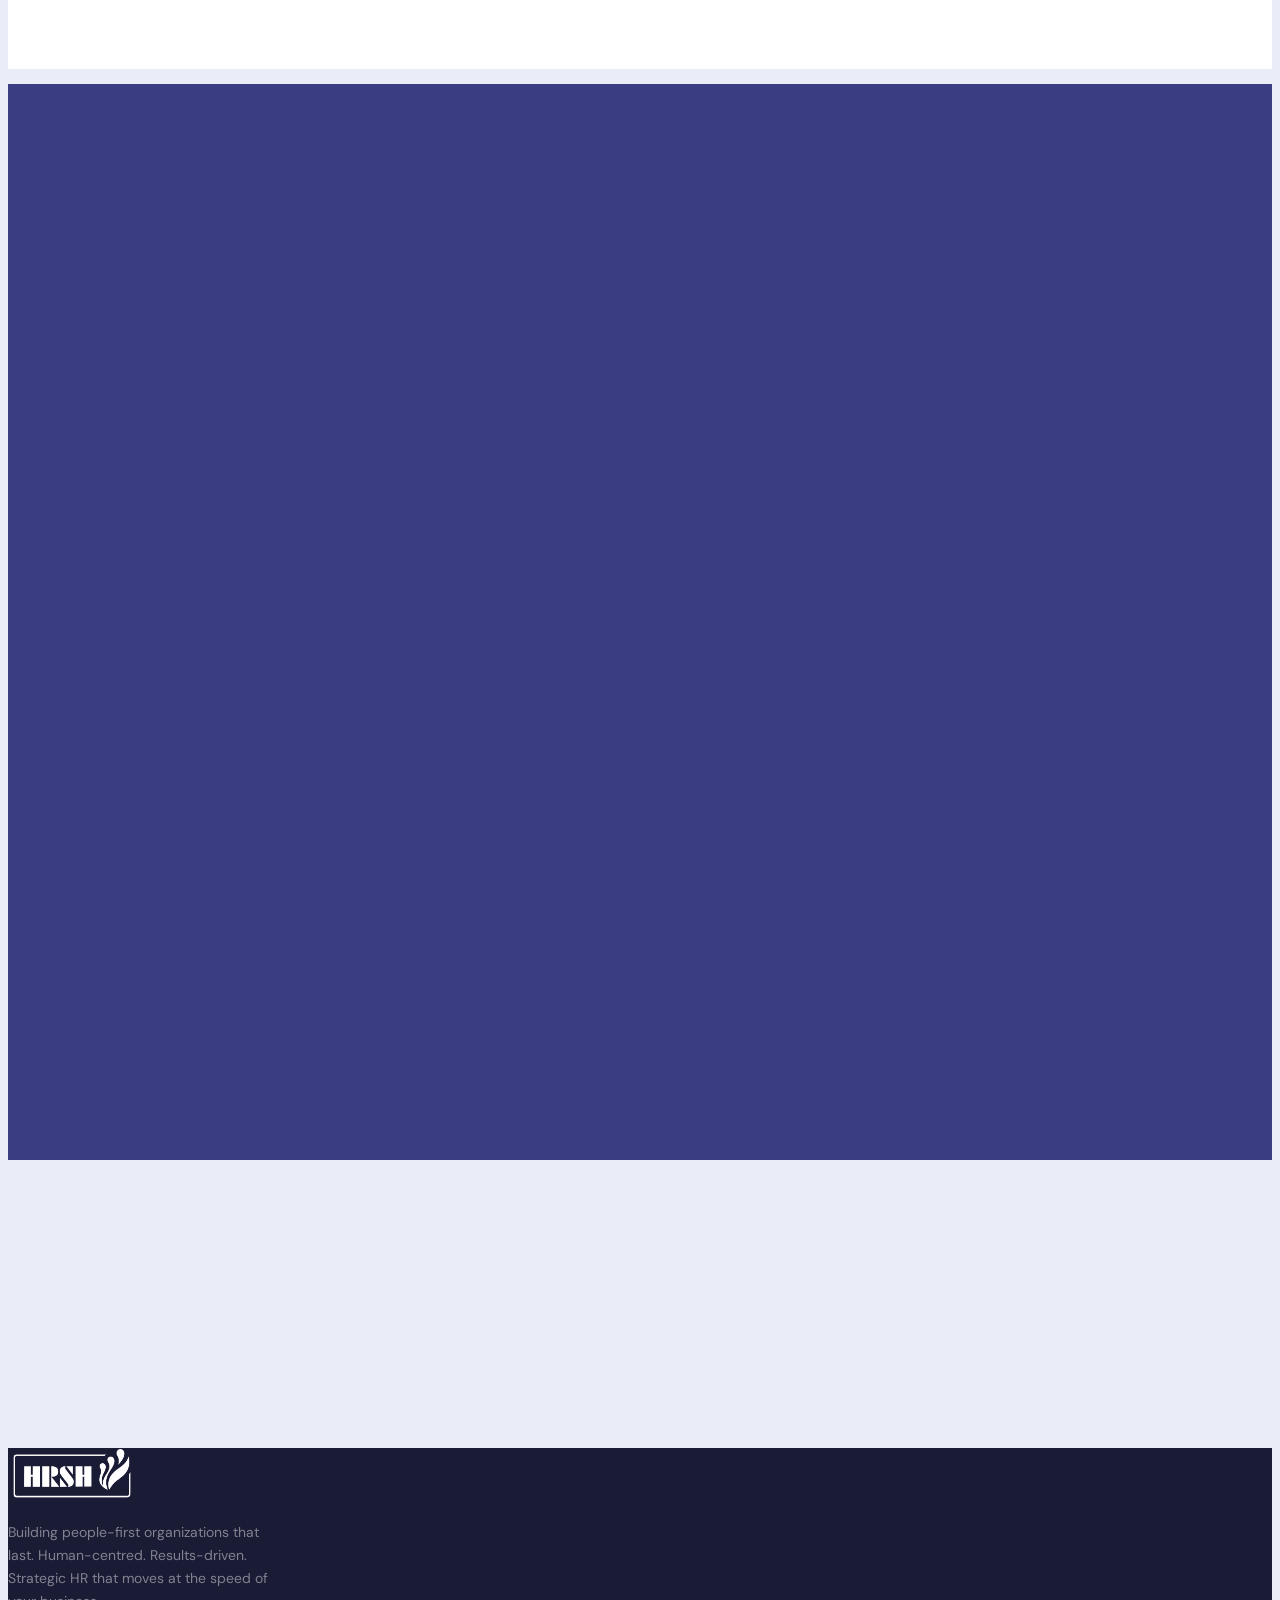
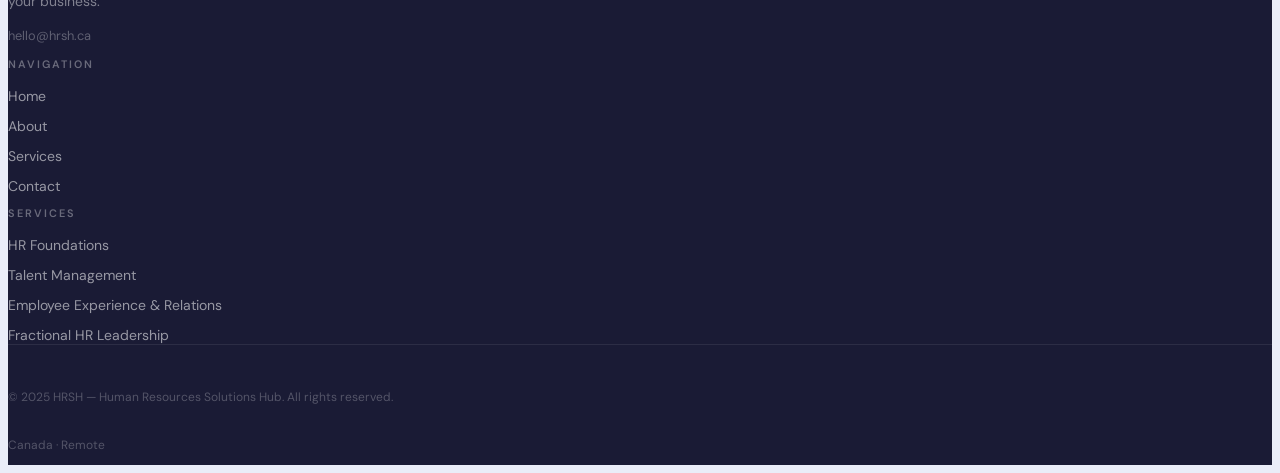
==== commit fa5cc1d2: "modified:   about.html 	modified:   contact.html 	modified:   images/HRSH_Color_Dark.png 	modified: " ====
--- a/index.html
+++ b/index.html
@@ -51,7 +51,9 @@
             return false;
           "
           class="logo-mark"
-          >HR<span class="sh">SH</span></a
+          >
+          <img src="images/HRSH_Color_Light.png" alt="HRSH" class="logo-light" style="height:50px;width:auto;">
+          </a
         >
         <div class="hidden md:flex items-center gap-10">
           <a
@@ -60,7 +62,7 @@
               navigateTo('home');
               return false;
             "
-            class="nav-link active"
+            class="nav-link"
             data-nav="home"
             >Home</a
           >
@@ -700,7 +702,9 @@
                 letter-spacing: -0.03em;
                 text-decoration: none;
               "
-              >HR<span style="color: #c2c3e8">SH</span></a
+              >
+                <img src="images/HRSH_Color_Dark.png" alt="HRSH" style="height:50px;width:auto;">
+              </a
             >
             <p
               style="
--- a/css/styles.css
+++ b/css/styles.css
@@ -112,7 +112,7 @@
       }
       .dropdown-menu {
         position: absolute;
-        top: calc(100% + 14px);
+        top: calc(100% + 2px);
         left: 50%;
         transform: translateX(-50%) translateY(-8px);
         background: #ffffff;
@@ -133,6 +133,14 @@
         pointer-events: all;
         transform: translateX(-50%) translateY(0);
       }
+      .dropdown-menu::before {
+        content: '';
+        position: absolute;
+        top: -10px;
+        left: 0;
+        right: 0;
+        height: 10px;
+       }
       .dropdown-item {
         display: flex;
         align-items: center;
@@ -449,3 +457,15 @@
       .d4 {
         transition-delay: 0.4s;
       }
+      .logo-light {
+        display: none;
+      }
+      .logo-dark {
+        display: block;
+      }
+      .nav-wrap.scrolled .logo-light {
+        display: block;
+      }
+      .nav-wrap.scrolled .logo-dark {
+        display: none;
+      }
